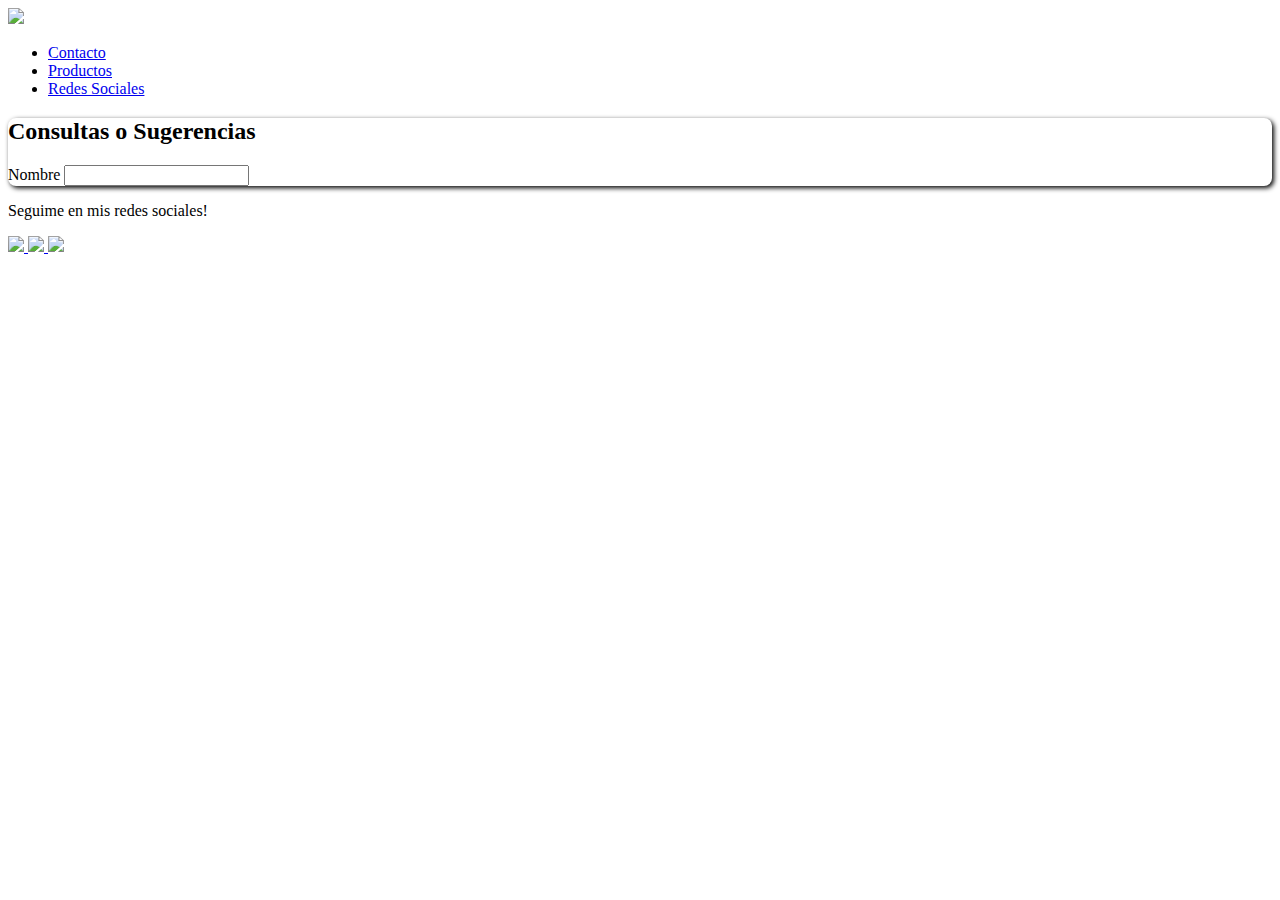
==== templates/formulario.html @ d64e9099 "Agregue formulario" ====
<!DOCTYPE html>
<html lang="en">
<head>
    <meta charset="UTF-8">
    <meta name="viewport" content="width=device-width, initial-scale=1.0">
    <title>Document</title>
    <link rel="stylesheet" href="../css/formulario.css">
    <link href="https://unpkg.com/tailwindcss@^1.0/dist/tailwind.min.css" rel="stylesheet">
</head>
</head>
<body>
    <header class="flex bg-green-500 justify-between w-full">
        <div class="headerImage">
            <img src="../utilities/eldenring.png" class="w-16 mt-4 m-auto float-left">
        </div>
        <ul class="text-sm flex gap-4 hidden md:flex gap-8 items-center px-6">
            <li><a href="#contactos-y-redes">Contacto</a></li>
            <li><a href="#plataforms">Productos</a></li>
            <li><a href="#contactos-y-redes">Redes Sociales</a></li>
        </ul>
    </header>
    <main>
        <form action="posts" class="bordes grid-cols-1 grid-rows-1 space-y-10 w-6/12 m-auto">
            <div class="mt-8 p-8">
                <h2 class="text-lg text-strong">Consultas o Sugerencias</h2>
            </div>

            <div  class="p-8">
                <form>
                    <label for="nombre">Nombre</label>
                    <input type="text" id="nombre" required>
                </form>
            </div>
        
        </form>
    </main>
    <footer class="contactos bg-green-700 grid grid-cols-2">
        <div class="mensaje">
            <p class="merriweather-bold pl-4 pt-2">Seguime en mis redes sociales!</p>
        </div>
        <div class="contactos flex justify-center gap-2 pb-4 pt-2">    
            <a href="#" class="href">
                <img class="w-8" src="../assets/instagram-internet-media-svgrepo-com.svg">
            </a>
            <a href="#" class="href">
                <img class="w-8" src="../assets/facebook-svgrepo-com.svg">
            </a>
            <a href="#" class="href">
                <img class="w-8" src="../assets/whatsapp-svgrepo-com.svg">
            </a>
        </div>
    </footer>
    
</body>
</html>
---- css/formulario.css ----
header {
    position: -webkit-sticky;
    position: sticky;
    top: 0;
    z-index: 100;
}

.bordes{
    box-shadow: 2px 2px 5px black;
    border-radius: 8px;
}
.roboto-medium {
    font-family: "Roboto", sans-serif;
    font-weight: 500;
    font-style: normal;
}
  
@media screen {
    header {
        min-width: 320px;
    }
}

@media screen and (max-width: 767px) {
    header{
        min-width: 320px;
    }
    .mensaje{
        display: none;
        visibility: collapse;
    }
    .headerImage{
        margin: auto;
        height: 15vh;
    }

    .contactos{
        width: 100vw;
    }

    .comprar-palabra{
        width: min-content;
        display:block;
        text-align: center;
        margin: auto;  
    }
    
    p{
        display: none;
    }
}
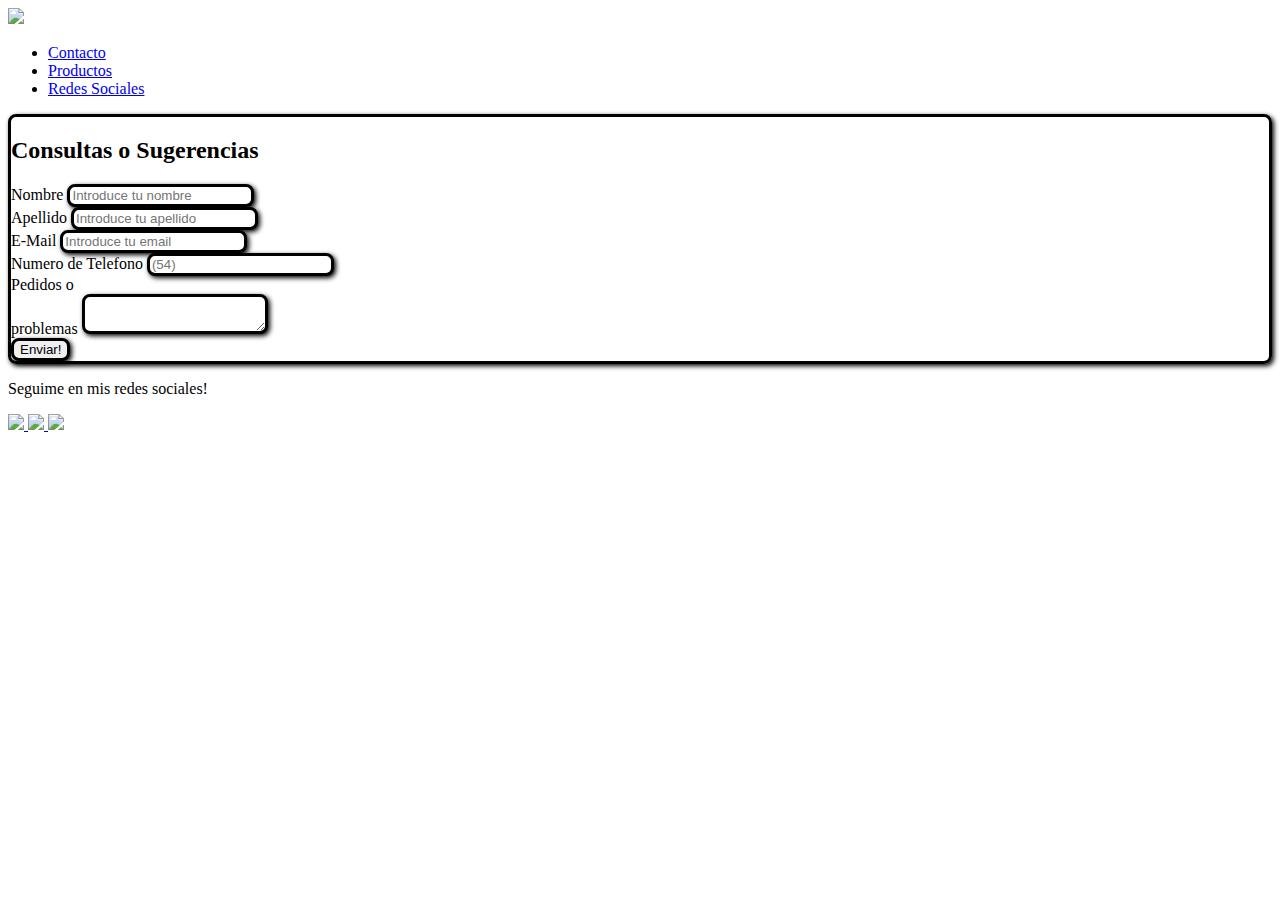
==== commit 08688467: "Pagina terminada" ====
--- a/templates/formulario.html
+++ b/templates/formulario.html
@@ -7,31 +7,48 @@
     <link rel="stylesheet" href="../css/formulario.css">
     <link href="https://unpkg.com/tailwindcss@^1.0/dist/tailwind.min.css" rel="stylesheet">
 </head>
-</head>
 <body>
     <header class="flex bg-green-500 justify-between w-full">
         <div class="headerImage">
             <img src="../utilities/eldenring.png" class="w-16 mt-4 m-auto float-left">
         </div>
         <ul class="text-sm flex gap-4 hidden md:flex gap-8 items-center px-6">
-            <li><a href="#contactos-y-redes">Contacto</a></li>
+            <li><a href="#">Contacto</a></li>
             <li><a href="#plataforms">Productos</a></li>
             <li><a href="#contactos-y-redes">Redes Sociales</a></li>
         </ul>
     </header>
     <main>
-        <form action="posts" class="bordes grid-cols-1 grid-rows-1 space-y-10 w-6/12 m-auto">
-            <div class="mt-8 p-8">
+        <form action="posts" class="bordes grid-cols-1 grid-rows-1 space-y-10 w-6/12 m-auto my-10 p-8">
+            <div class="mb-10">
                 <h2 class="text-lg text-strong">Consultas o Sugerencias</h2>
             </div>
 
-            <div  class="p-8">
-                <form>
-                    <label for="nombre">Nombre</label>
-                    <input type="text" id="nombre" required>
-                </form>
+            <div class="flex flex-col space-y-4">
+                <div class="flex items-center">
+                    <label for="nombre" class="w-1/4">Nombre</label>
+                    <input class="w-3/4 bordes rounded border-black ml-4" id="nombre" type="text" placeholder="Introduce tu nombre" required>
+                </div>
+                <div class="flex items-center">
+                    <label for="apellido" class="w-1/4">Apellido</label>
+                    <input class="w-3/4 bordes rounded border-black ml-4" id="apellido" type="text" placeholder="Introduce tu apellido" required>
+                </div>
+                <div class="flex items-center">
+                    <label for="email" class="w-1/4">E-Mail</label>
+                    <input class="w-3/4 bordes rounded border-black ml-4" id="email" type="email" placeholder="Introduce tu email" required>
+                </div>
+                <div class="flex items-center">
+                    <label for="num" class="w-1/4">Numero de Telefono</label>
+                    <input class="w-3/4 bordes rounded border-black ml-4" id="num" type="tel" placeholder="(54)" required>
+                </div>
+                <div class="flex items-center mt-4">
+                    <label for="pedidos" class="w-1/4">Pedidos o <br> problemas</label>
+                    <textarea id="pedidos" class="w-3/4 bordes rounded border-black mt-2"></textarea>
+                </div>
+                <div class="flex items-center m-auto">
+                    <input class="w-3/4 bg-gray-900 text-white  bordes rounded border-black ml-4" id="num" type="submit" value="Enviar!" required>
+                </div>
             </div>
-        
         </form>
     </main>
     <footer class="contactos bg-green-700 grid grid-cols-2">
@@ -50,6 +67,5 @@
             </a>
         </div>
     </footer>
-    
 </body>
-</html>+</html>
--- a/css/formulario.css
+++ b/css/formulario.css
@@ -4,8 +4,11 @@
     top: 0;
     z-index: 100;
 }
+/* archivo: formulario.css */
+
 
 .bordes{
+    border: solid;
     box-shadow: 2px 2px 5px black;
     border-radius: 8px;
 }
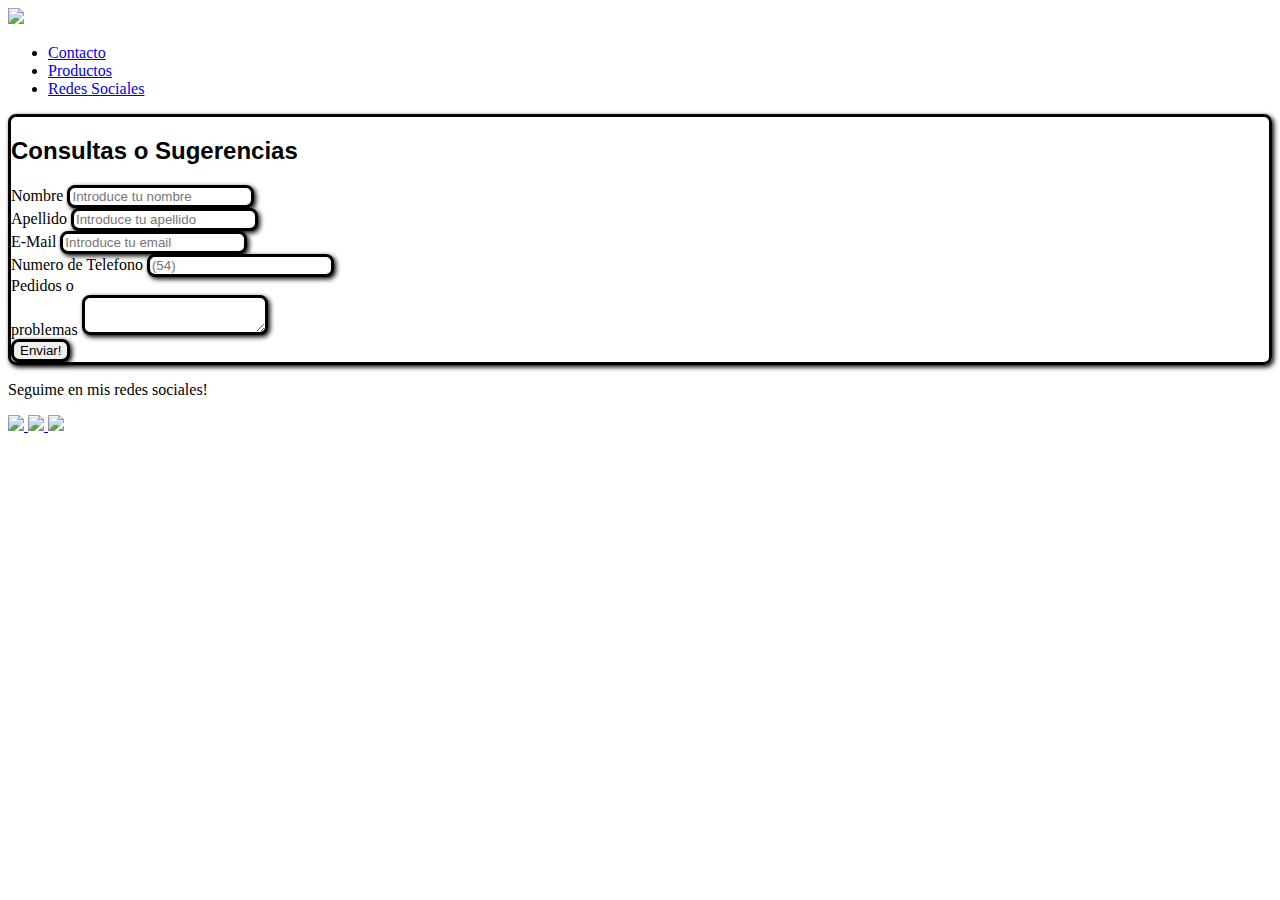
==== commit e34d6e10: "Pagina Terminada" ====
--- a/templates/formulario.html
+++ b/templates/formulario.html
@@ -20,7 +20,7 @@
     </header>
     <main>
         <form action="posts" class="bordes grid-cols-1 grid-rows-1 space-y-10 w-6/12 m-auto my-10 p-8">
-            <div class="mb-10">
+            <div class="roboto-medium mb-10">
                 <h2 class="text-lg text-strong">Consultas o Sugerencias</h2>
             </div>
 
--- a/css/formulario.css
+++ b/css/formulario.css
@@ -4,7 +4,7 @@
     top: 0;
     z-index: 100;
 }
-/* archivo: formulario.css */
+
 
 
 .bordes{
@@ -24,7 +24,48 @@
     }
 }
 
-@media screen and (max-width: 767px) {
+@media screen and(max-width: 425px) {
+    form div{
+        display: flex;
+        flex-direction: column;
+        gap: 2rem;
+        text-align: center;
+        width: 100%;
+        
+    }
+    
+}
+
+@media screen and (max-width: 767px){
+    form div{
+        display: flex;
+        flex-direction: column;
+        gap: 2rem;
+        text-align: center;
+        width: 100%;
+        height: auto;
+        padding: auto;
+    }
+
+    form{
+        width: 100%;
+    }
+
+    form input{
+        height: 100%;
+    }
+
+    form input[type=submit] {
+        width: auto; /* Ajusta el ancho según sea necesario */
+        height: auto;
+        margin: 0 auto; /* Centra horizontalmente el botón */
+        display: block; /* Asegura que el botón ocupe todo el ancho disponible */
+    }
+
+    form textarea{
+        width: 50vw;
+    }
+
     header{
         min-width: 320px;
     }
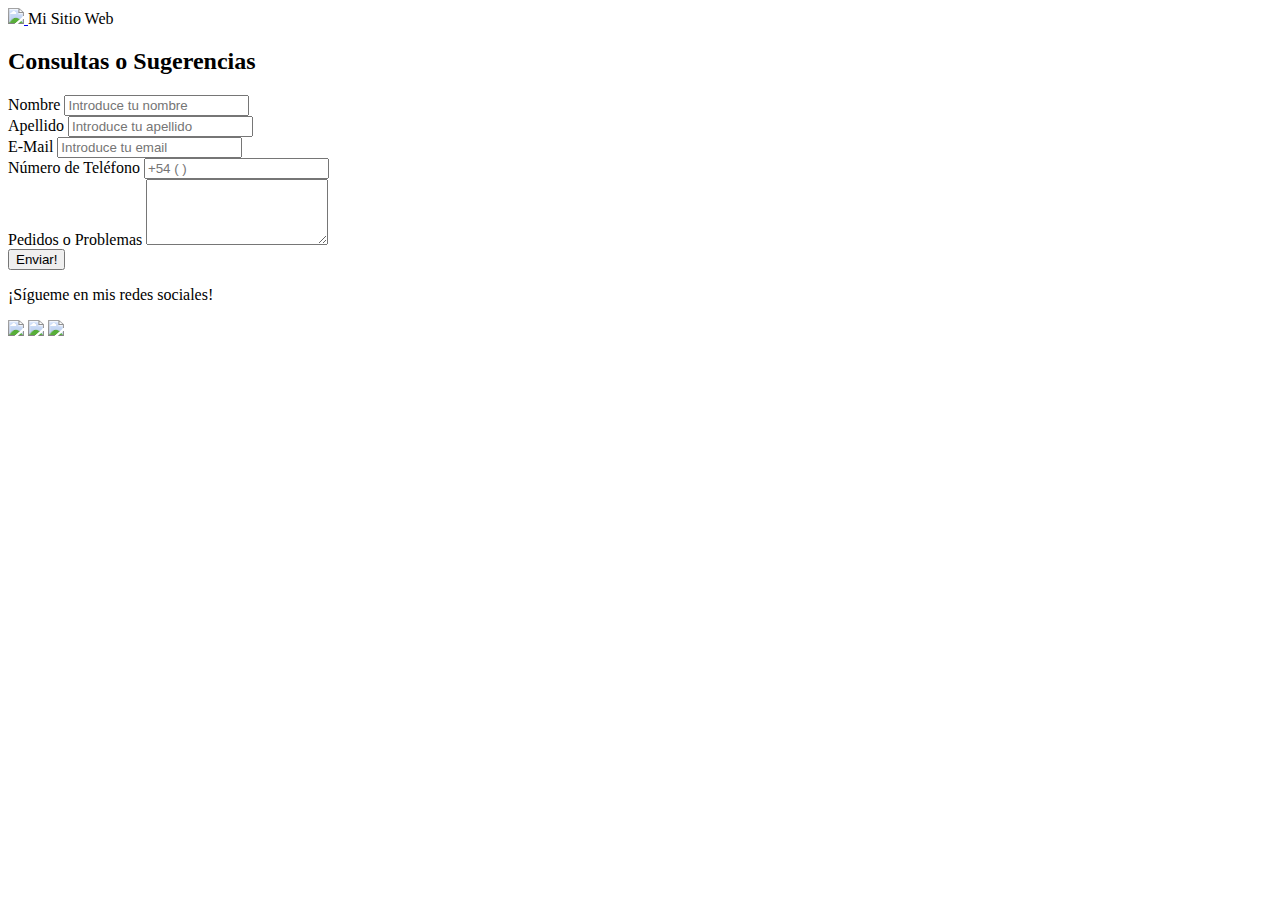
==== commit 75c02b0a: "Pagina finalizada" ====
--- a/templates/formulario.html
+++ b/templates/formulario.html
@@ -3,69 +3,77 @@
 <head>
     <meta charset="UTF-8">
     <meta name="viewport" content="width=device-width, initial-scale=1.0">
-    <title>Document</title>
+    <title>Contact Form</title>
+    <link rel="stylesheet" href="../css/productos.css" type="text/css">
+    <link rel="stylesheet" href="https://cdn.jsdelivr.net/npm/sweetalert2@11/dist/sweetalert2.min.css">
     <link rel="stylesheet" href="../css/formulario.css">
     <link href="https://unpkg.com/tailwindcss@^1.0/dist/tailwind.min.css" rel="stylesheet">
 </head>
-<body>
-    <header class="flex bg-green-500 justify-between w-full">
-        <div class="headerImage">
-            <img src="../utilities/eldenring.png" class="w-16 mt-4 m-auto float-left">
+<body class="bg-gray-100">
+    <header class="flex bg-gradient-to-r from-red-400 to-red-600 justify-between items-center p-4 shadow-lg">
+        <div class="headerImage flex items-center">
+            <a href="../index.html">
+                <img src="../utilities/eldenring.png" class="w-16 h-auto">
+            </a>
+            <span class="text-white text-xl font-bold ml-2">Mi Sitio Web</span>
         </div>
-        <ul class="text-sm flex gap-4 hidden md:flex gap-8 items-center px-6">
-            <li><a href="#">Contacto</a></li>
-            <li><a href="#plataforms">Productos</a></li>
-            <li><a href="#contactos-y-redes">Redes Sociales</a></li>
-        </ul>
+        <nav>
+            <ul class="text-sm flex gap-6 items-center hidden md:flex">
+                <li><a href="../templates/formulario.html" class="text-white hover:underline">Contacto</a></li>
+                <li><a href="../index.html" class="text-white hover:underline">Productos</a></li>
+                <li><a href="#contactos-y-redes" class="text-white hover:underline">Redes Sociales</a></li>
+            </ul>
+        </nav>
     </header>
-    <main>
-        <form action="posts" class="bordes grid-cols-1 grid-rows-1 space-y-10 w-6/12 m-auto my-10 p-8">
-            <div class="roboto-medium mb-10">
-                <h2 class="text-lg text-strong">Consultas o Sugerencias</h2>
+    
+    <main class="container mx-auto my-10 p-6 bg-white rounded-lg shadow-md">
+        <h2 class="text-xl font-semibold text-center mb-6 text-red-600">Consultas o Sugerencias</h2>
+        <form action="posts" class="space-y-6">
+            <div class="flex flex-col md:flex-row md:space-x-4">
+                <div class="flex flex-col w-full">
+                    <label for="nombre" class="mb-1 font-medium text-gray-700">Nombre</label>
+                    <input class="border rounded p-2 focus:outline-none focus:ring focus:ring-red-300" id="nombre" type="text" placeholder="Introduce tu nombre" required>
+                </div>
+                <div class="flex flex-col w-full">
+                    <label for="apellido" class="mb-1 font-medium text-gray-700">Apellido</label>
+                    <input class="border rounded p-2 focus:outline-none focus:ring focus:ring-red-300" id="apellido" type="text" placeholder="Introduce tu apellido" required>
+                </div>
             </div>
 
-            <div class="flex flex-col space-y-4">
-                <div class="flex items-center">
-                    <label for="nombre" class="w-1/4">Nombre</label>
-                    <input class="w-3/4 bordes rounded border-black ml-4" id="nombre" type="text" placeholder="Introduce tu nombre" required>
+            <div class="flex flex-col md:flex-row md:space-x-4">
+                <div class="flex flex-col w-full">
+                    <label for="email" class="mb-1 font-medium text-gray-700">E-Mail</label>
+                    <input class="border rounded p-2 focus:outline-none focus:ring focus:ring-red-300" id="email" type="email" placeholder="Introduce tu email" required>
                 </div>
-                <div class="flex items-center">
-                    <label for="apellido" class="w-1/4">Apellido</label>
-                    <input class="w-3/4 bordes rounded border-black ml-4" id="apellido" type="text" placeholder="Introduce tu apellido" required>
+                <div class="flex flex-col w-full">
+                    <label for="num" class="mb-1 font-medium text-gray-700">Número de Teléfono</label>
+                    <input class="border rounded p-2 focus:outline-none focus:ring focus:ring-red-300" id="num" type="tel" placeholder="+54 ( ) " required>
                 </div>
-                <div class="flex items-center">
-                    <label for="email" class="w-1/4">E-Mail</label>
-                    <input class="w-3/4 bordes rounded border-black ml-4" id="email" type="email" placeholder="Introduce tu email" required>
-                </div>
-                <div class="flex items-center">
-                    <label for="num" class="w-1/4">Numero de Telefono</label>
-                    <input class="w-3/4 bordes rounded border-black ml-4" id="num" type="tel" placeholder="(54)" required>
-                </div>
-                <div class="flex items-center mt-4">
-                    <label for="pedidos" class="w-1/4">Pedidos o <br> problemas</label>
-                    <textarea id="pedidos" class="w-3/4 bordes rounded border-black mt-2"></textarea>
-                </div>
-                <div class="flex items-center m-auto">
-                    <input class="w-3/4 bg-gray-900 text-white  bordes rounded border-black ml-4" id="num" type="submit" value="Enviar!" required>
-                </div>
+            </div>
+
+            <div class="flex flex-col">
+                <label for="pedidos" class="mb-1 font-medium text-gray-700">Pedidos o Problemas</label>
+                <textarea id="pedidos" rows="4" class="border rounded p-2 focus:outline-none focus:ring focus:ring-red-300"></textarea>
+            </div>
+
+            <div class="flex justify-center mt-4">
+                <input type="submit" value="Enviar!" class="bg-red-600 text-white font-bold py-2 px-4 rounded hover:bg-red-700 transition duration-200 cursor-pointer">
             </div>
         </form>
     </main>
-    <footer class="contactos bg-green-700 grid grid-cols-2">
-        <div class="mensaje">
-            <p class="merriweather-bold pl-4 pt-2">Seguime en mis redes sociales!</p>
-        </div>
-        <div class="contactos flex justify-center gap-2 pb-4 pt-2">    
-            <a href="#" class="href">
-                <img class="w-8" src="../assets/instagram-internet-media-svgrepo-com.svg">
-            </a>
-            <a href="#" class="href">
-                <img class="w-8" src="../assets/facebook-svgrepo-com.svg">
-            </a>
-            <a href="#" class="href">
-                <img class="w-8" src="../assets/whatsapp-svgrepo-com.svg">
-            </a>
+
+    <footer id="contactos-y-redes" class="bg-gradient-to-r from-red-400 to-red-600 p-4 grid grid-cols-1 md:grid-cols-2 shadow-lg">
+        <div class="container mx-auto flex flex-col md:flex-row justify-between items-center px-6 text-white">
+            <p class="text-center md:text-left mb-4 md:mb-0">¡Sígueme en mis redes sociales!</p>
+            <div class="flex space-x-4 mt-2 md:mt-0">
+                <a href="#" aria-label="Instagram"><img class="w-8 h-auto hover:opacity-75 transition duration=200" src="../assets/instagram-internet-media-svgrepo-com.svg"></a>
+                <a href="#" aria-label="Facebook"><img class="w-8 h-auto hover:opacity-75 transition duration=200" src="../assets/facebook-svgrepo-com.svg"></a>
+                <a href="#" aria-label="WhatsApp"><img class="w-8 h-auto hover:opacity-75 transition duration=200" src="../assets/whatsapp-svgrepo-com.svg"></a>
+            </div>
         </div>
     </footer>
+
+    <script src="../jss/validacion.js"></script>
+    <script src=https://cdn.jsdelivr.net/npm/sweetalert2@11"></script>
 </body>
-</html>
+</html>--- a/css/productos.css
+++ b/css/productos.css
@@ -0,0 +1,51 @@
+.hidden {
+    display: none;
+}
+
+.productosListado {
+    gap: 20px;
+}
+
+.tarjeta {
+    background-color: white;
+    border-radius: 12px;
+    box-shadow: 0 4px 12px rgba(0, 0, 0, 0.1);
+    padding: 20px;
+    text-align: center;
+    display: flex;
+    flex-direction: column;
+    justify-content: space-between;
+    align-items: center;
+    max-width: 350px;
+    width: 100%;
+}
+
+.tarjeta img {
+    width: 100%;
+    height: auto; /* Cambiado a auto para mantener la proporción */
+    max-height: 220px; /* Limitar la altura máxima */
+    object-fit: contain; /* Cambiado a contain para mantener la proporción */
+    border-radius: 12px;
+    margin-bottom: 16px;
+}
+
+.tarjeta .titulo {
+    font-size: 1.8rem; /* Título más grande */
+    font-weight: 800; /* Extra-bold para resaltar */
+    color: #1e3a8a; /* Azul oscuro para destacar */
+    margin: 12px 0; /* Separación con otros elementos */
+    text-transform: capitalize; /* Capitalizar cada palabra */
+}
+
+.tarjeta .precio {
+    font-size: 1.4rem; /* Más grande y llamativo */
+    color: #10b981; /* Verde vibrante */
+    font-weight: 700; /* Resaltar el precio */
+    margin: 8px 0; /* Espaciado entre elementos */
+}
+
+.tarjeta .precio span {
+    color: #6b7280; /* Gris para el texto "Precio" */
+    font-size: 1.1rem; /* Más pequeño que el precio */
+    font-weight: 600; /* Moderadamente negrita */
+}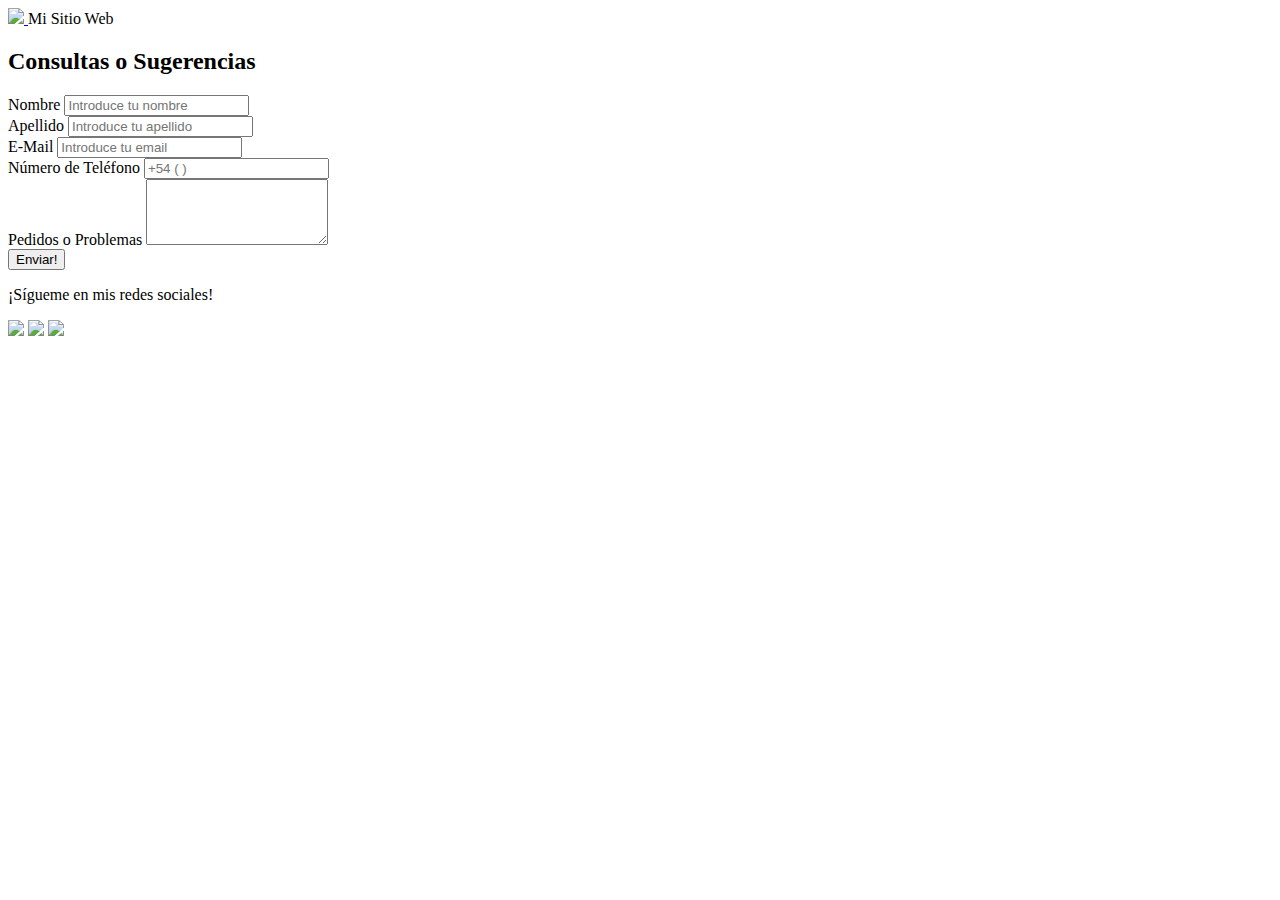
==== commit 4de2db32: "Proyecto finalizado" ====
--- a/templates/formulario.html
+++ b/templates/formulario.html
@@ -3,7 +3,7 @@
 <head>
     <meta charset="UTF-8">
     <meta name="viewport" content="width=device-width, initial-scale=1.0">
-    <title>Contact Form</title>
+    <title>Formulario</title>
     <link rel="stylesheet" href="../css/productos.css" type="text/css">
     <link rel="stylesheet" href="https://cdn.jsdelivr.net/npm/sweetalert2@11/dist/sweetalert2.min.css">
     <link rel="stylesheet" href="../css/formulario.css">
@@ -20,7 +20,7 @@
         <nav>
             <ul class="text-sm flex gap-6 items-center hidden md:flex">
                 <li><a href="../templates/formulario.html" class="text-white hover:underline">Contacto</a></li>
-                <li><a href="../index.html" class="text-white hover:underline">Productos</a></li>
+                <li><a href="../templates/productos.html" class="text-white hover:underline">Productos</a></li>
                 <li><a href="#contactos-y-redes" class="text-white hover:underline">Redes Sociales</a></li>
             </ul>
         </nav>
@@ -33,10 +33,12 @@
                 <div class="flex flex-col w-full">
                     <label for="nombre" class="mb-1 font-medium text-gray-700">Nombre</label>
                     <input class="border rounded p-2 focus:outline-none focus:ring focus:ring-red-300" id="nombre" type="text" placeholder="Introduce tu nombre" required>
+                    <span id="error-nombre" class="text-red-500 text-sm hidden"></span>
                 </div>
                 <div class="flex flex-col w-full">
                     <label for="apellido" class="mb-1 font-medium text-gray-700">Apellido</label>
                     <input class="border rounded p-2 focus:outline-none focus:ring focus:ring-red-300" id="apellido" type="text" placeholder="Introduce tu apellido" required>
+                    <span id="error-apellido" class="text-red-500 text-sm hidden"></span>
                 </div>
             </div>
 
@@ -44,16 +46,19 @@
                 <div class="flex flex-col w-full">
                     <label for="email" class="mb-1 font-medium text-gray-700">E-Mail</label>
                     <input class="border rounded p-2 focus:outline-none focus:ring focus:ring-red-300" id="email" type="email" placeholder="Introduce tu email" required>
+                    <span id="error-email" class="text-red-500 text-sm hidden"></span>
                 </div>
                 <div class="flex flex-col w-full">
                     <label for="num" class="mb-1 font-medium text-gray-700">Número de Teléfono</label>
                     <input class="border rounded p-2 focus:outline-none focus:ring focus:ring-red-300" id="num" type="tel" placeholder="+54 ( ) " required>
+                    <span id="error-numero" class="text-red-500 text-sm hidden"></span>
                 </div>
             </div>
 
             <div class="flex flex-col">
                 <label for="pedidos" class="mb-1 font-medium text-gray-700">Pedidos o Problemas</label>
                 <textarea id="pedidos" rows="4" class="border rounded p-2 focus:outline-none focus:ring focus:ring-red-300"></textarea>
+                <span id="error-pedidos" class="text-red-500 text-sm hidden"></span>
             </div>
 
             <div class="flex justify-center mt-4">
@@ -74,6 +79,7 @@
     </footer>
 
     <script src="../jss/validacion.js"></script>
-    <script src=https://cdn.jsdelivr.net/npm/sweetalert2@11"></script>
+    <!-- SweetAlert2 -->
+    <script src="//cdn.jsdelivr.net/npm/sweetalert2@11"></script> 
 </body>
 </html>